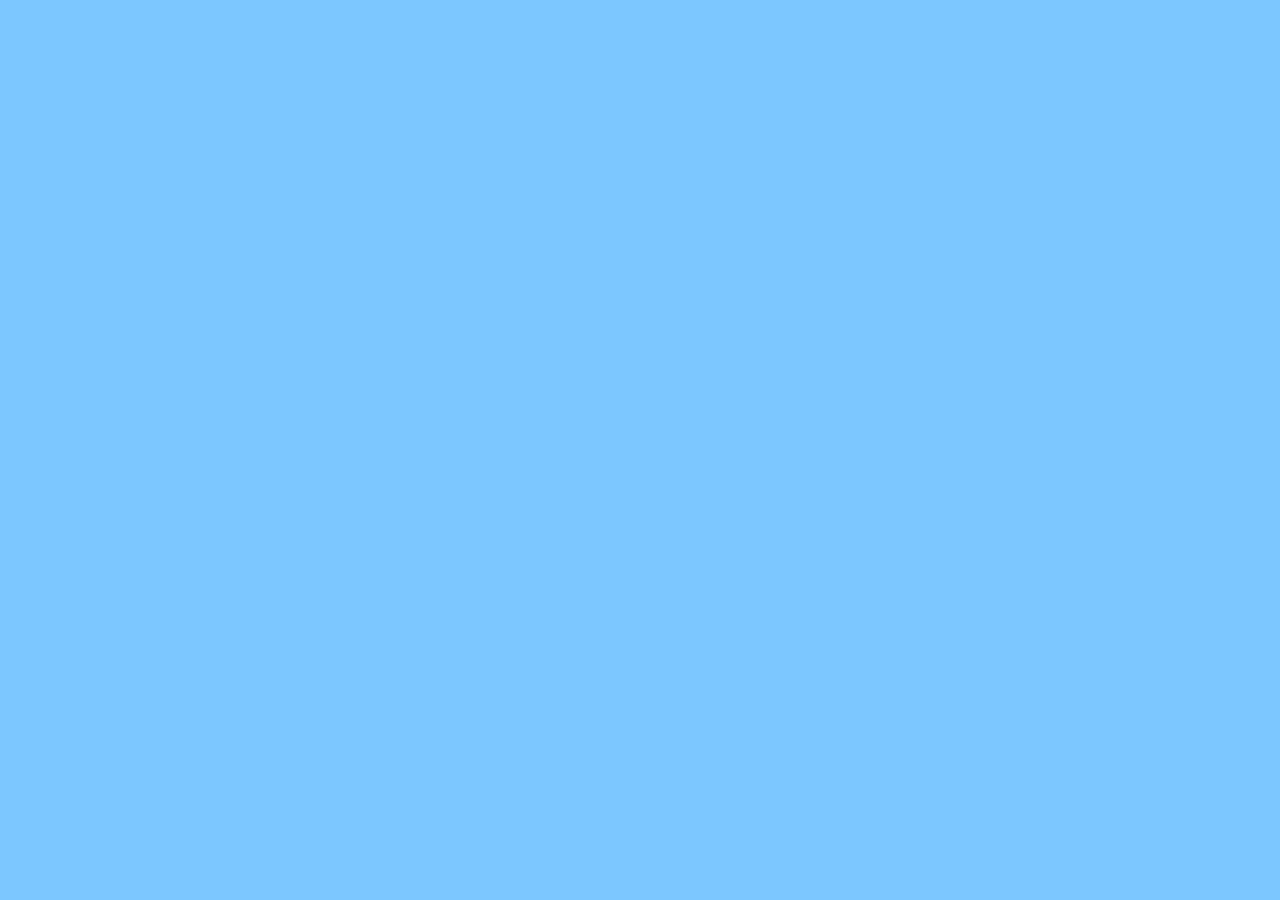
==== www/index.html @ 103949ca "P5 for mobile" ====
<!DOCTYPE html>
<html>
	<head>
	<meta charset="utf-8" />
	<meta name="viewport" content="width=device-width, initial-scale=1, maximum-scale=1, minimum-scale=1, user-scalable=no" />
	<style type="text/css">
		body{
			background: #7cc7ff;
			padding:0px;
			margin:0px;
		}
	</style>
	<script type="text/javascript" src="cordova.js"></script>
	<script type="text/javascript"src="phaser.min.js"></script>
	<script type="text/javascript" src="assets/p5/p5.js"></script>
	<script type="text/javascript" src="assets/p5/p5.sound.js"></script>
	<script type="text/javascript" src ="game.js"></script>
	</head>
	<body>
	<!--<script type="text/javascript">
        app.initialize();
    </script> -->
	</body>
</html>
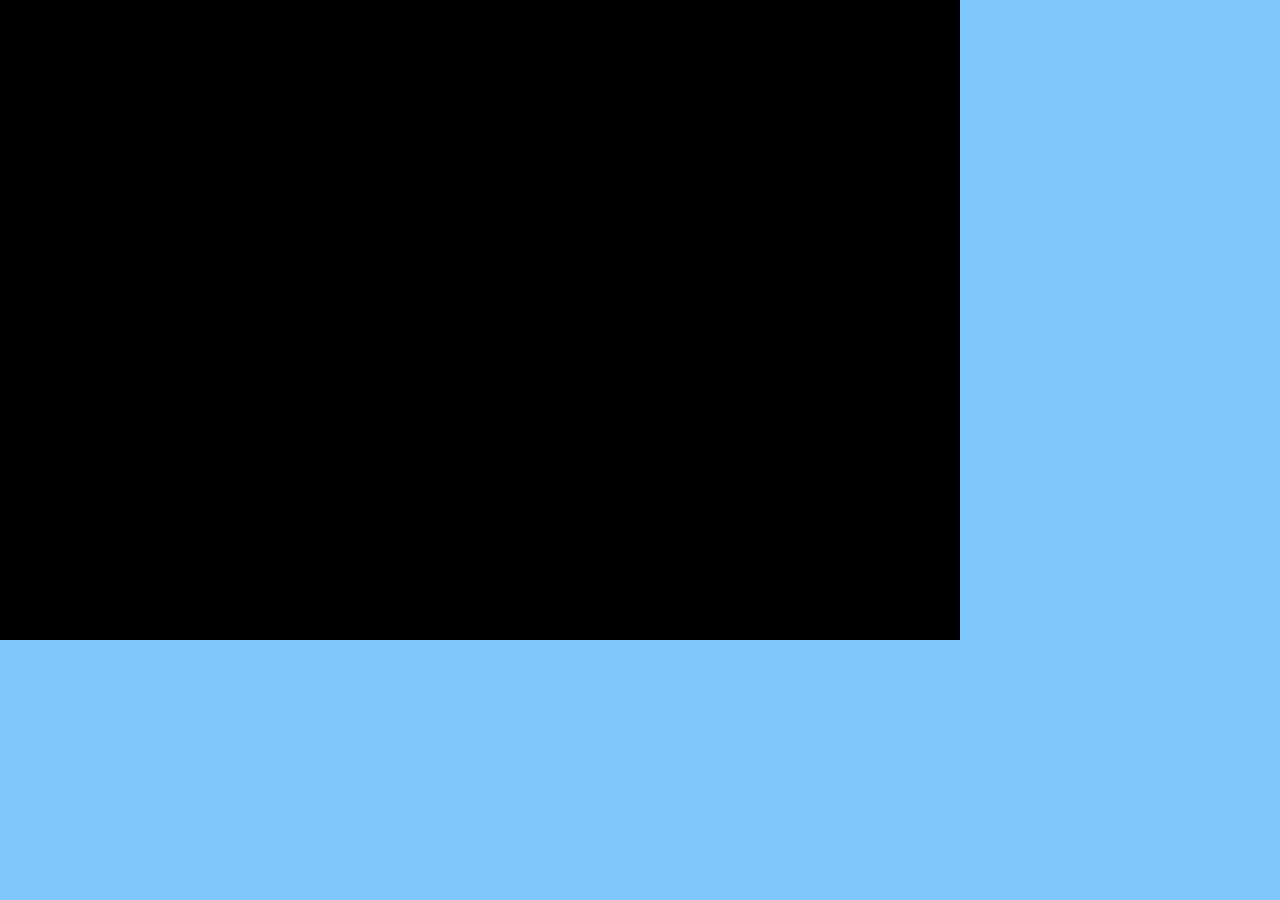
==== commit 07fbb415: "Request microphone permission" ====
--- a/www/index.html
+++ b/www/index.html
@@ -10,15 +10,13 @@
 			margin:0px;
 		}
 	</style>
-	<script type="text/javascript" src="cordova.js"></script>
-	<script type="text/javascript"src="phaser.min.js"></script>
+	<!--<script type="text/javascript" src="cordova.js"></script>-->
+	<script type="text/javascript" src="js/phaser.min.js"></script>
+	<script type="text/javascript" src="js/checkpermission.js"></script>
 	<script type="text/javascript" src="assets/p5/p5.js"></script>
 	<script type="text/javascript" src="assets/p5/p5.sound.js"></script>
-	<script type="text/javascript" src ="game.js"></script>
+	<script type="text/javascript" src ="js/game.js"></script>
 	</head>
 	<body>
-	<!--<script type="text/javascript">
-        app.initialize();
-    </script> -->
 	</body>
 </html>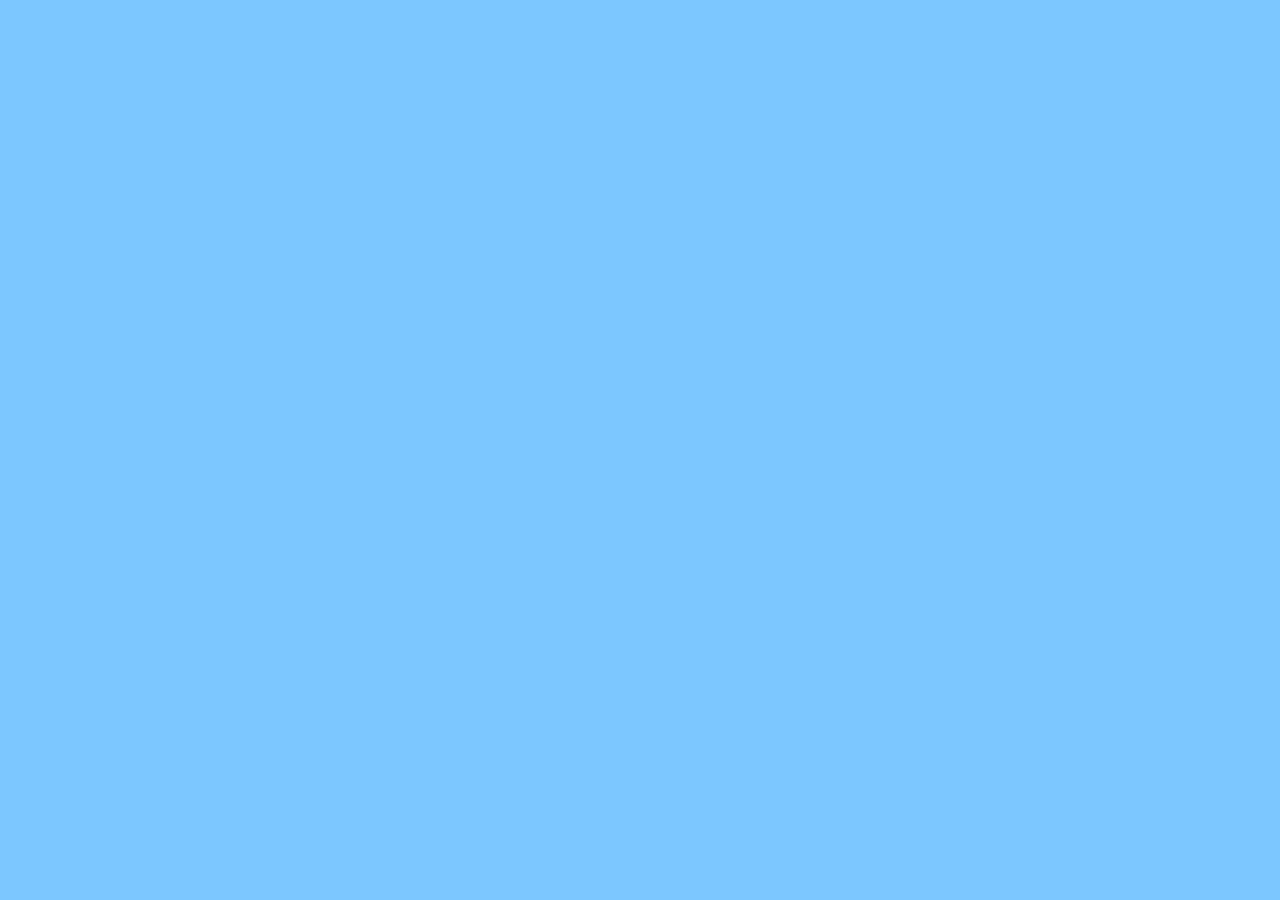
==== commit 23a0a47c: "Firebase test" ====
--- a/www/index.html
+++ b/www/index.html
@@ -11,11 +11,25 @@
 		}
 	</style>
 	<!--<script type="text/javascript" src="cordova.js"></script>-->
+	<script src="https://www.gstatic.com/firebasejs/5.5.4/firebase.js"></script>
 	<script type="text/javascript" src="js/phaser.min.js"></script>
 	<script type="text/javascript" src="js/checkpermission.js"></script>
 	<script type="text/javascript" src="assets/p5/p5.js"></script>
 	<script type="text/javascript" src="assets/p5/p5.sound.js"></script>
 	<script type="text/javascript" src ="js/game.js"></script>
+	<!-- Firebase -->
+	<script>
+	// Initialize Firebase
+	var config = {
+		apiKey: "AIzaSyBuYHKlIgP2KynTS1uiajI7RdYqVcygHlw",
+		authDomain: "api-8264991054225905631-382607.firebaseapp.com",
+		databaseURL: "https://api-8264991054225905631-382607.firebaseio.com",
+		projectId: "api-8264991054225905631-382607",
+		storageBucket: "",
+		messagingSenderId: "629194007279"
+	};
+	firebase.initializeApp(config);
+	</script>
 	</head>
 	<body>
 	</body>
